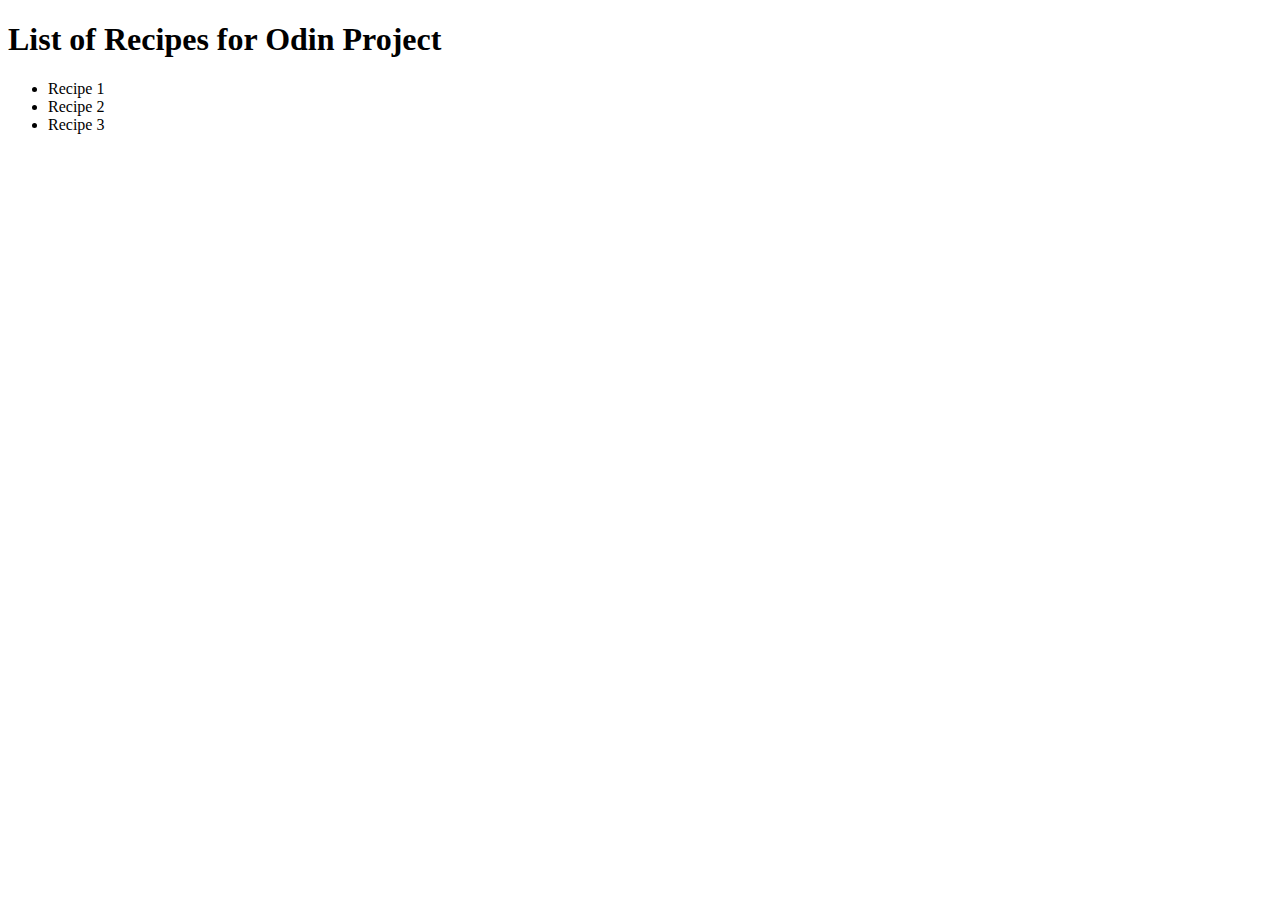
==== index.html @ 773cf7ec "Create base template for Odin Project recipes list" ====
<!DOCTYPE html>
<html lang="en">
    <head>
        <meta charset="UTF-8">
        <meta name="viewport" content="width=device-width, initial-scale=1.0">
        <title>Recipes List</title>
    </head>

    <body>
        <h1>List of Recipes for Odin Project</h1>
        <ul>
            <li>Recipe 1</li>
            <li>Recipe 2</li>
            <li>Recipe 3</li>
        </ul>
    </body>
</html>
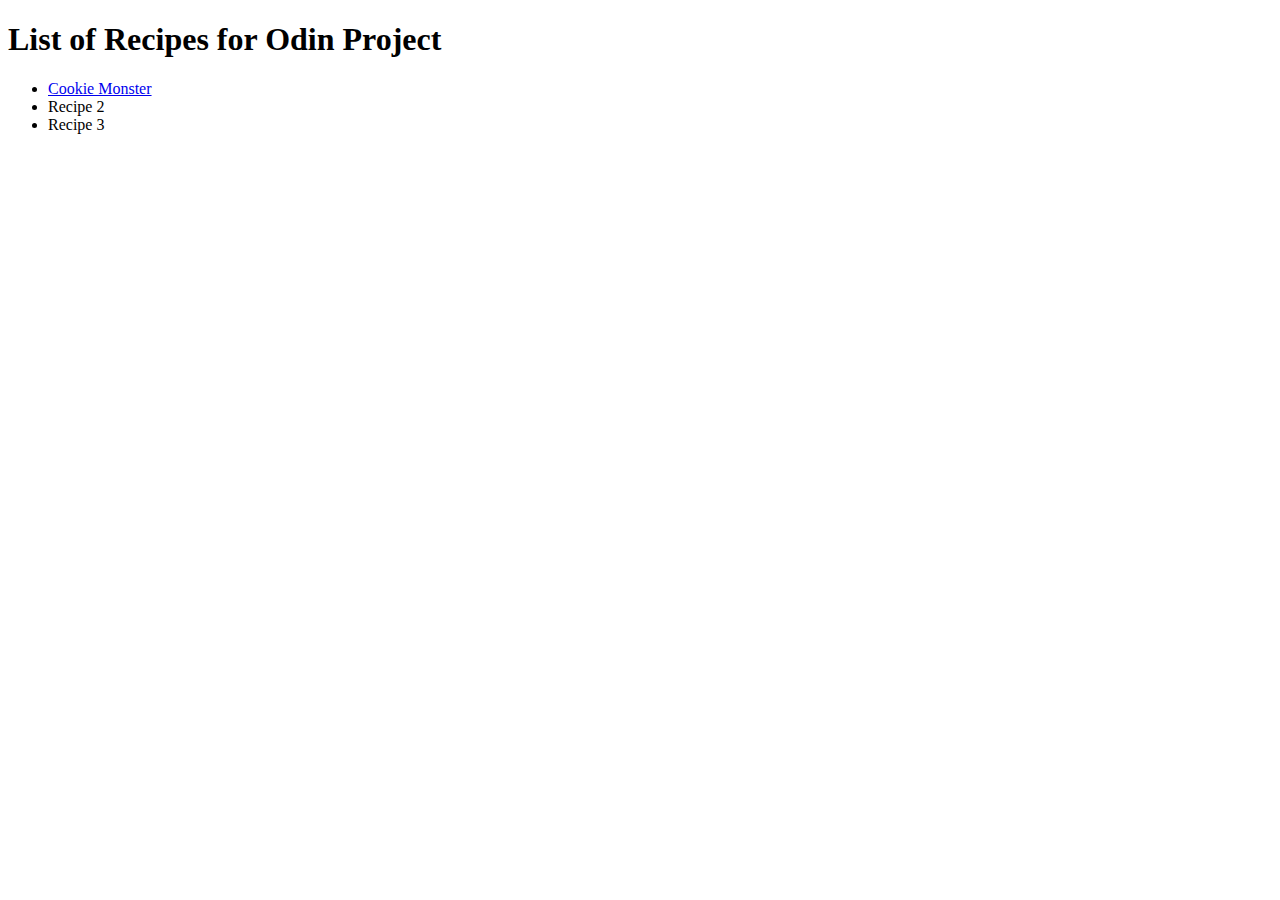
==== commit 4ad817f2: "Add link to cookie monster recipe page" ====
--- a/index.html
+++ b/index.html
@@ -9,7 +9,7 @@
     <body>
         <h1>List of Recipes for Odin Project</h1>
         <ul>
-            <li>Recipe 1</li>
+            <li><a href="recipes/cookiemonster.html">Cookie Monster</a></li>
             <li>Recipe 2</li>
             <li>Recipe 3</li>
         </ul>
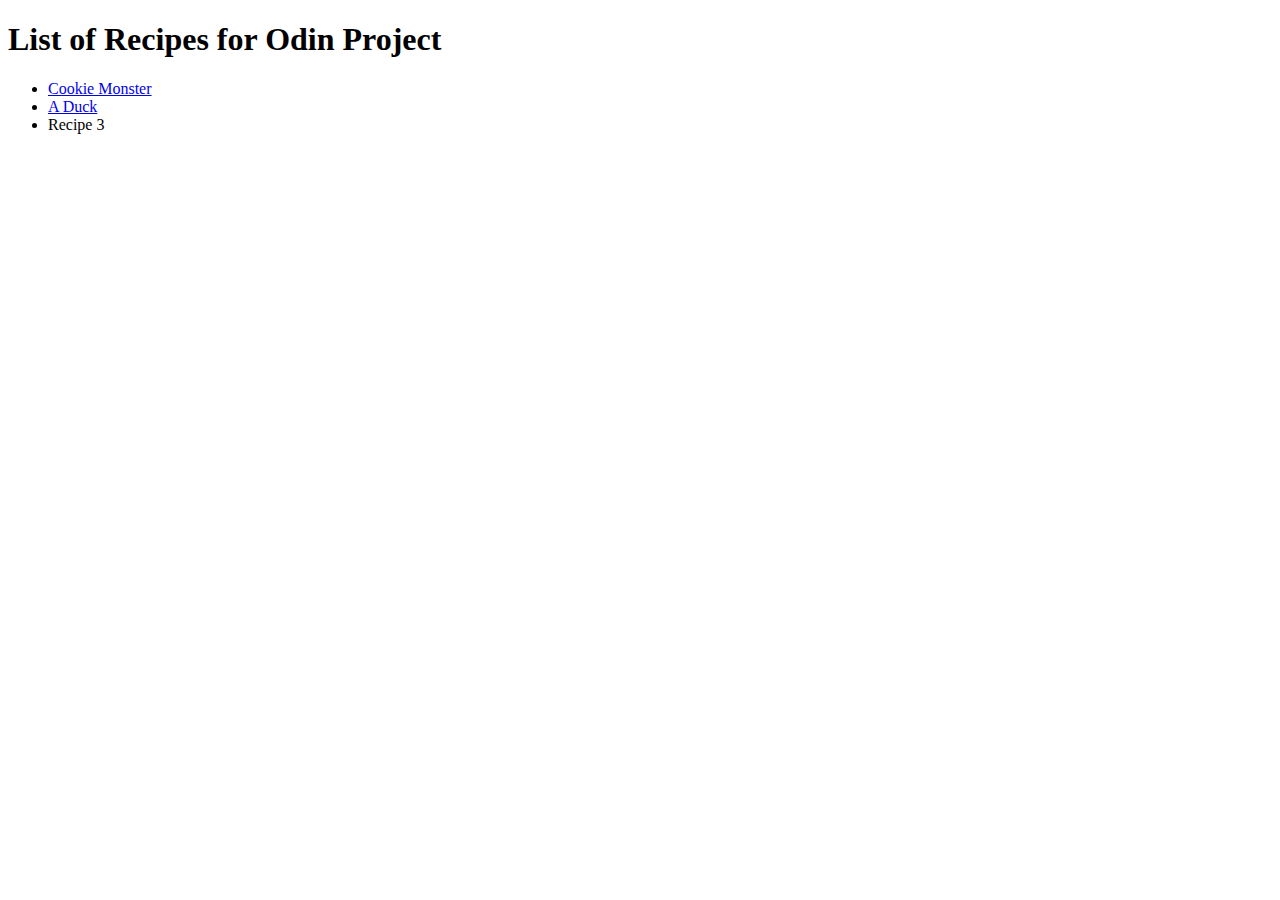
==== commit 9b7e3210: "Add link to duck page" ====
--- a/index.html
+++ b/index.html
@@ -10,7 +10,7 @@
         <h1>List of Recipes for Odin Project</h1>
         <ul>
             <li><a href="recipes/cookiemonster.html">Cookie Monster</a></li>
-            <li>Recipe 2</li>
+            <li><a href="recipes/duck.html">A Duck</a></li>
             <li>Recipe 3</li>
         </ul>
     </body>
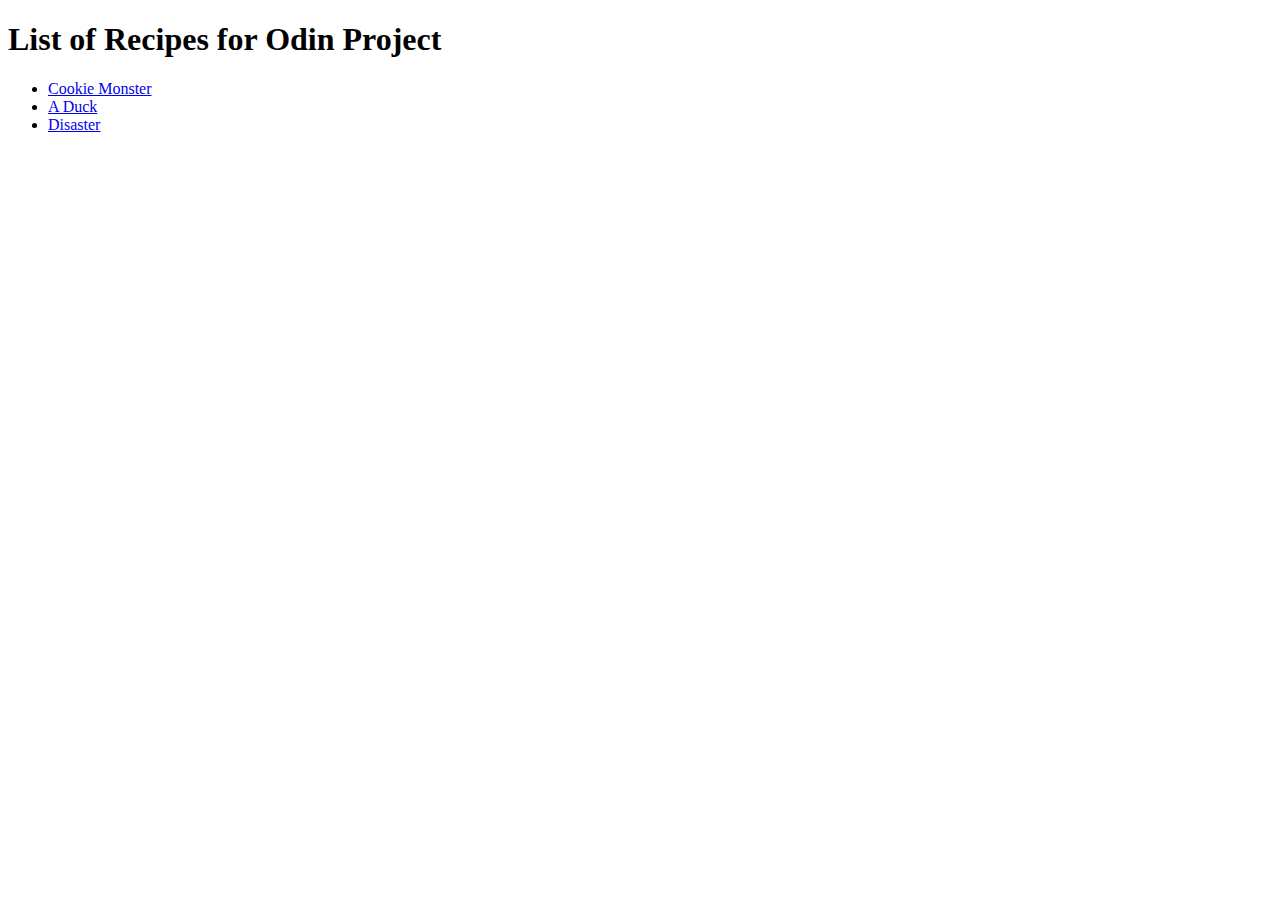
==== commit 825deae7: "Add link to disaster recipe page" ====
--- a/index.html
+++ b/index.html
@@ -11,7 +11,7 @@
         <ul>
             <li><a href="recipes/cookiemonster.html">Cookie Monster</a></li>
             <li><a href="recipes/duck.html">A Duck</a></li>
-            <li>Recipe 3</li>
+            <li><a href="recipes/disaster.html">Disaster</a></li>
         </ul>
     </body>
 </html>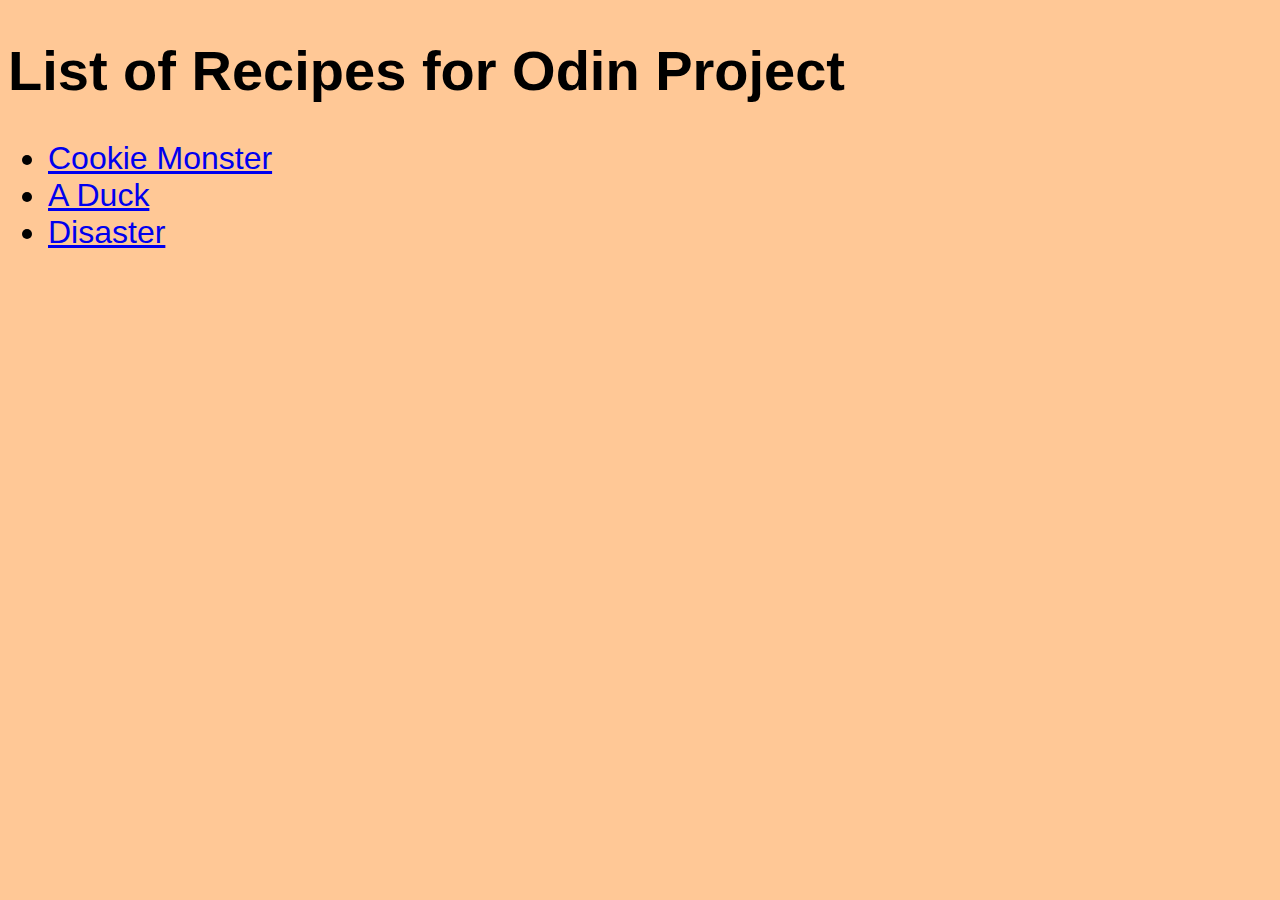
==== commit 27b98855: "Add basic css experimentation." ====
--- a/index.html
+++ b/index.html
@@ -4,6 +4,7 @@
         <meta charset="UTF-8">
         <meta name="viewport" content="width=device-width, initial-scale=1.0">
         <title>Recipes List</title>
+        <link rel="stylesheet" href="style/style.css">
     </head>
 
     <body>
--- a/style/style.css
+++ b/style/style.css
@@ -0,0 +1,14 @@
+* {
+    font-family: "Trebuchet MS", sans-serif;
+    font-size: 32px;
+    background-color: rgb(255, 200, 150);
+    color: rgb (0, 0, 0);
+}
+
+h1 {
+    font-size: 56px;
+}
+
+.footnote {
+    font-size: 16px;
+}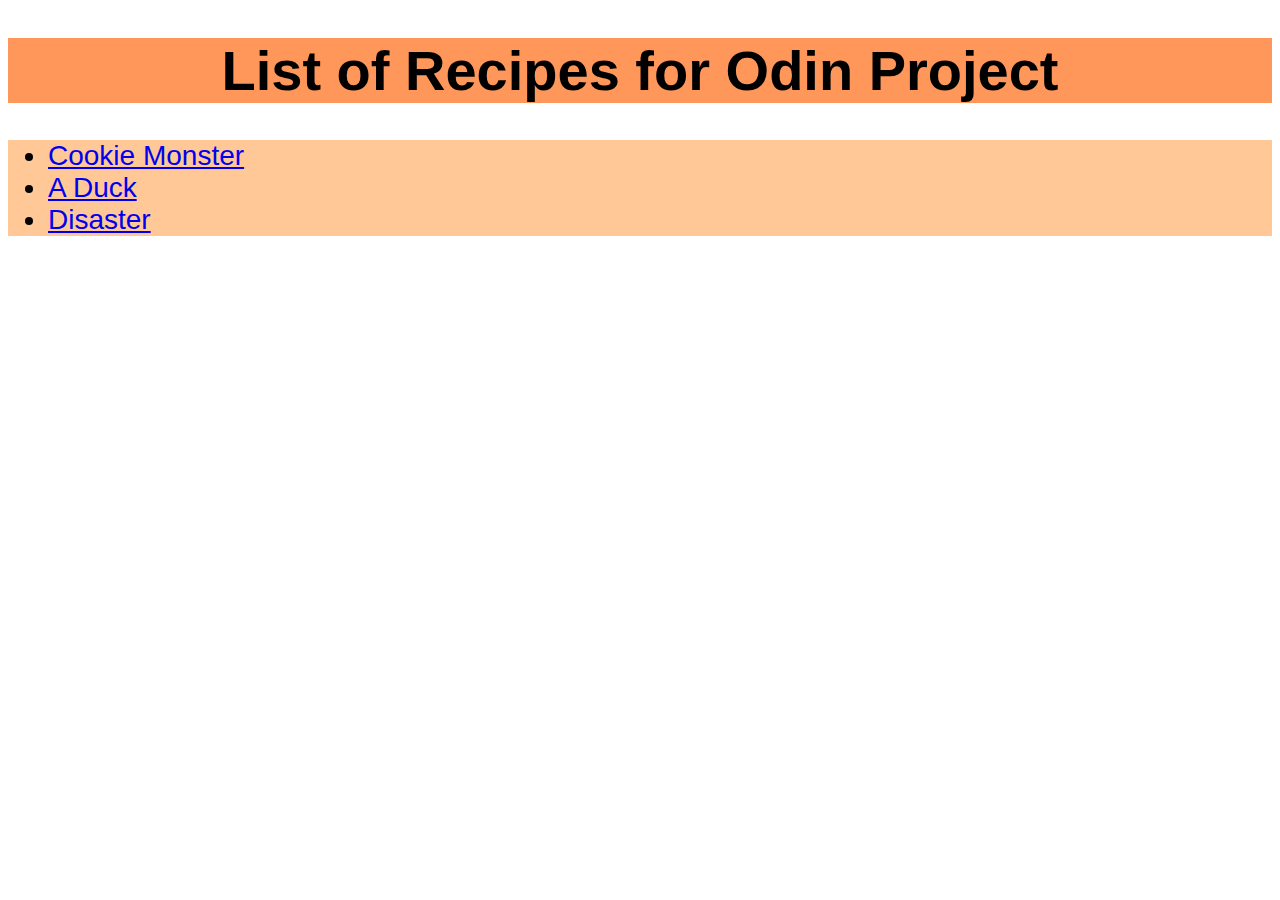
==== commit 1b627306: "Remove excess default formatting and experiment with box model" ====
--- a/index.html
+++ b/index.html
@@ -8,11 +8,15 @@
     </head>
 
     <body>
+        <div class="header">
         <h1>List of Recipes for Odin Project</h1>
+        </div>
+        <div class="list">
         <ul>
             <li><a href="recipes/cookiemonster.html">Cookie Monster</a></li>
             <li><a href="recipes/duck.html">A Duck</a></li>
             <li><a href="recipes/disaster.html">Disaster</a></li>
         </ul>
+        </div>
     </body>
 </html>--- a/style/style.css
+++ b/style/style.css
@@ -1,14 +1,30 @@
 * {
     font-family: "Trebuchet MS", sans-serif;
-    font-size: 32px;
-    background-color: rgb(255, 200, 150);
-    color: rgb (0, 0, 0);
 }
 
 h1 {
     font-size: 56px;
 }
 
+h2 {
+    font-size: 42px;
+}
+
+p, ul, ol {
+    font-size: 28px;
+}
+
 .footnote {
     font-size: 16px;
-}+}
+
+.header {
+    text-align: center;
+    margin: 10 auto;
+    background-color: rgba(255, 125, 50, 0.8);
+}
+
+.list {
+    background-color: rgba(255, 200, 150, 1);
+}
+
